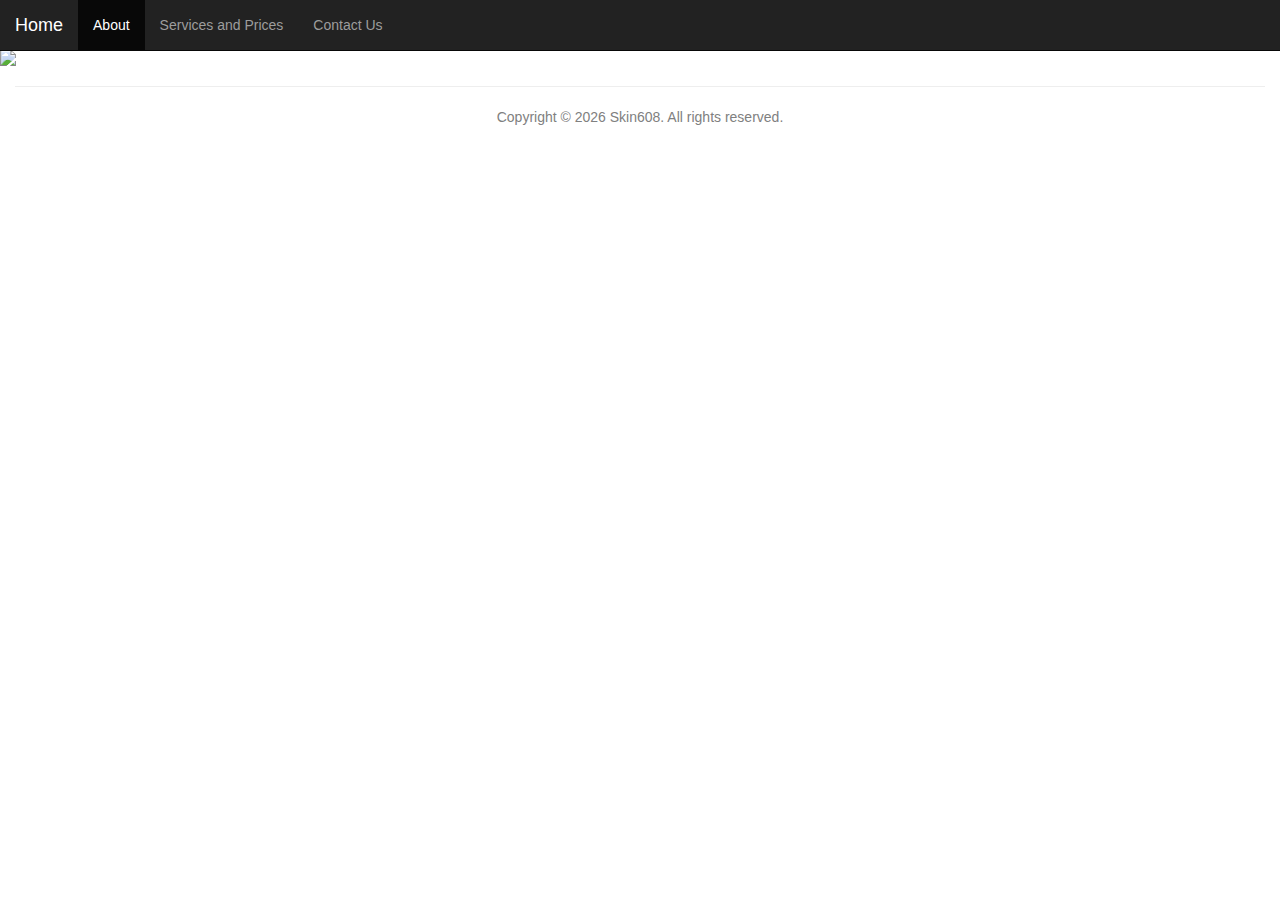
==== about.html @ 1570b883 "added some stuff" ====
<html>
<head>
	<script src="js/generateJQueryAndBootstrap.js"></script>
	<!-- Custom CSS -->
	<link rel="stylesheet" href="stylesheets/style.css" type="text/css" />
	<page-name id="about"></page-name>
</head>

<body>
	<script src="js/generateNavBar.js"></script>

	<div class="container-fluid full-width-img-container">
		<img class="img-responsive full-width-image" src="images/bed.jpg"/>
	</div>

	<script src="js/generateFooter.js"></script>
</body>

</html>
---- stylesheets/style.css ----
body
{
	padding-top: 50px;
}

.row
{
	margin-top: 1em;
	margin-bottom: 1em;
}

.full-width-img-container
{
	padding: 0px;
	width: 100%;
}

.full-width-img
{
	width: 100%;
}

.main-content-container
{
	padding-top: 4em;
	padding-bottom: 6em;
	background-color: white;
}

#copyright-footer
{
	text-align: center;
	color: gray;
	margin-bottom: 3em;
}

.big-text
{
	font-size: 1.5em;
}

.huge-text
{
	font-size: 5em;
}

#google-map
{
	width: 100%;
	height: 100%;
}

#contact-container
{
	font-size: 1.5em;
}

.inline-header
{
	display: inline;
}



.contact-header
{
	margin-bottom: 4em;
}

/*Home page */
#text-header-row
{
	margin-bottom: 3em;
}

#map
{
	height: 20em;
}



/*Services page*/

.product-container 
{
	font-size: 1.4em;
}

#waxing-table td
{
	padding-right: .5em;
	padding-left: .5em;
	padding-top: .3em;
	padding-bottom: .3em;
}


.header-container
{
	margin-top: 5em;
}

#eyelash-tint-spacer
{
	height: 18em;
}



/*Contact*/
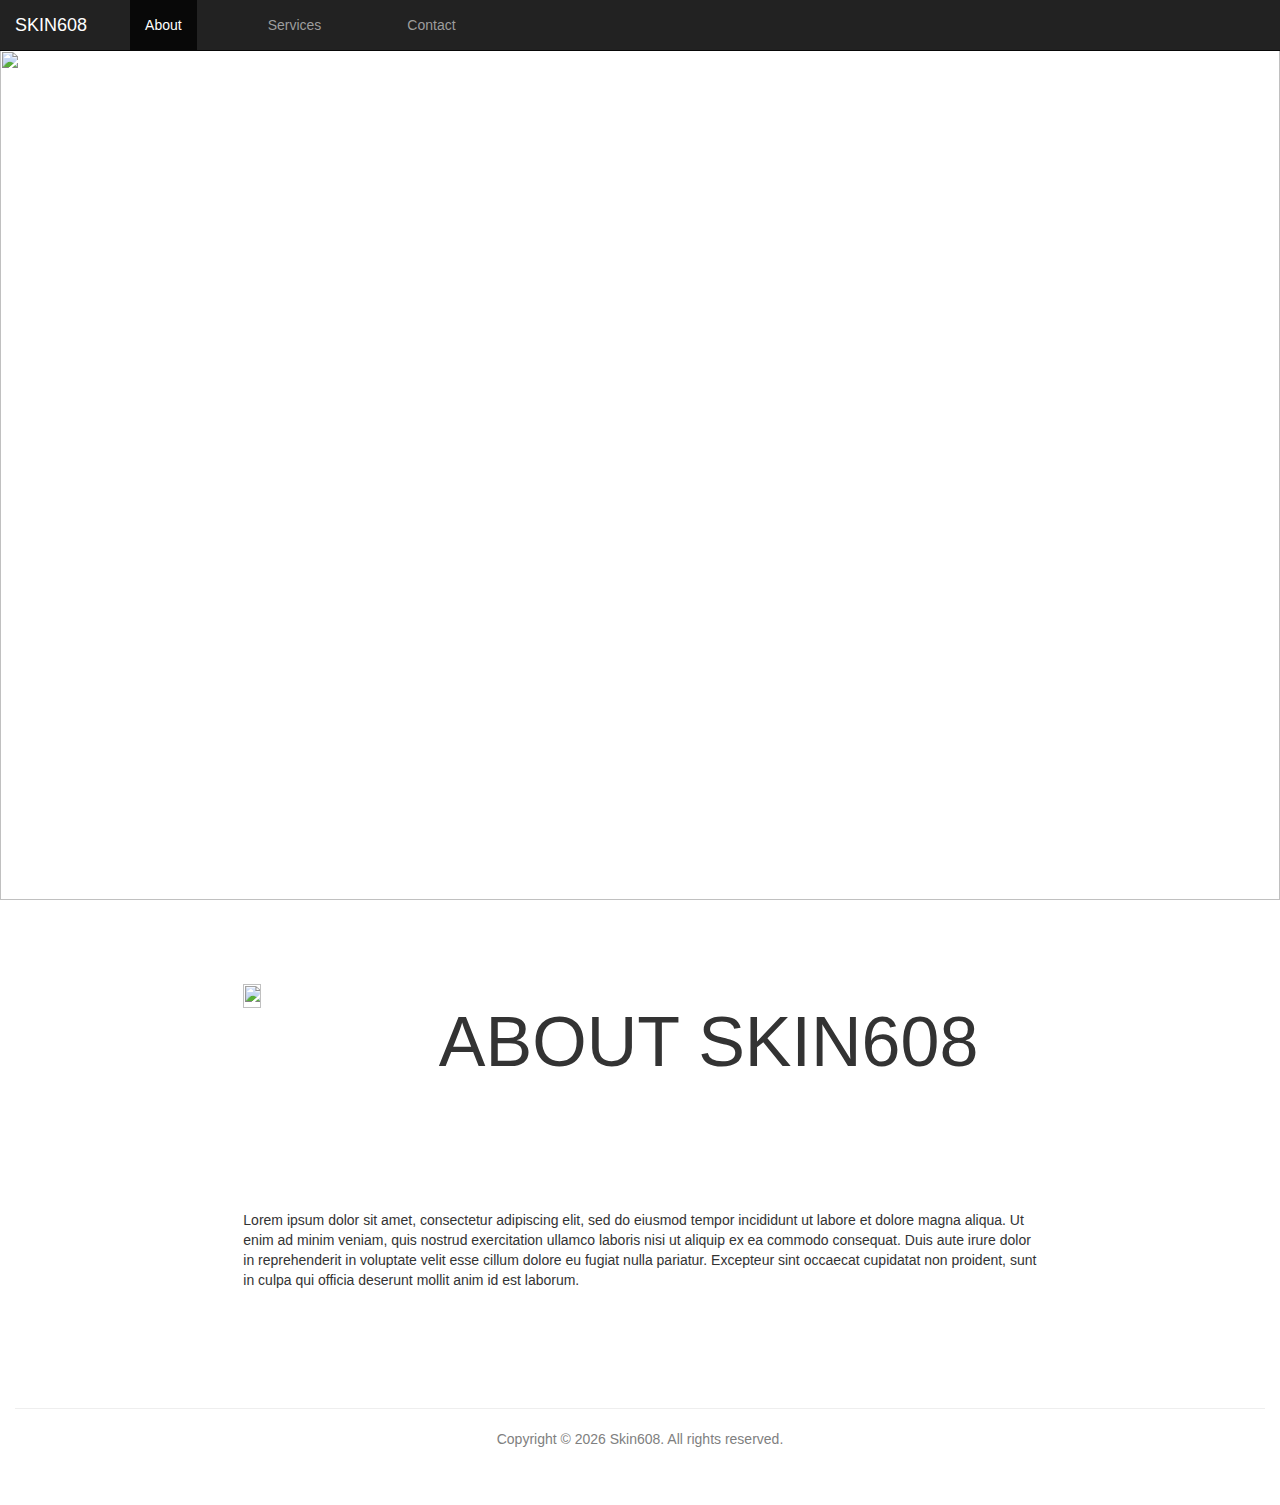
==== commit 1f51e24d: "added stuff" ====
--- a/about.html
+++ b/about.html
@@ -10,7 +10,42 @@
 	<script src="js/generateNavBar.js"></script>
 
 	<div class="container-fluid full-width-img-container">
-		<img class="img-responsive full-width-image" src="images/bed.jpg"/>
+		<img class="img-responsive full-width-img" src="images/bed.jpg"/>
+	</div>
+
+
+	<!-- Header Container -->
+	<div class="container-fluid header-container">
+		<div class="row">
+			<span class="col-xs-1 col-md-2"></span>
+			<span class="col-xs-12 col-md-8 text-left">
+				<a href="index.html">
+					<img class="col-xs-12 col-md-2 img-responsive hidden-xs hidden-sm" src="images/logo.png"/>
+				</a>
+				<h1 class="col-xs-12 col-md-10 huge-text text-center">ABOUT SKIN608</h1>
+			</span>	
+			<span class="col-xs-1 col-md-2"></span>
+		</div>
+	</div>
+
+
+	<div class="container-fluid main-content-container">
+		<div class="row">
+			<span class="col-xs-1 col-md-2"></span>
+			<span class="col-xs-10 col-md-8 text-left">
+
+
+				<span class="row">
+					<span class="col-xs-12">
+					Lorem ipsum dolor sit amet, consectetur adipiscing elit, sed do eiusmod tempor incididunt ut labore et dolore magna aliqua. Ut enim ad minim veniam, quis nostrud exercitation ullamco laboris nisi ut aliquip ex ea commodo consequat. Duis aute irure dolor in reprehenderit in voluptate velit esse cillum dolore eu fugiat nulla pariatur. Excepteur sint occaecat cupidatat non proident, sunt in culpa qui officia deserunt mollit anim id est laborum.
+					</span>
+				</span>
+
+
+
+			</span>
+			<span class="col-xs-1 col-md-2"></span>
+		</div>
 	</div>
 
 	<script src="js/generateFooter.js"></script>
--- a/stylesheets/style.css
+++ b/stylesheets/style.css
@@ -109,7 +109,12 @@
 
 
 
-/*Contact*/
+/*Nav*/
+nav li
+{
+	margin-left: 2em;
+	margin-right: 2em;
+}
 
 
 
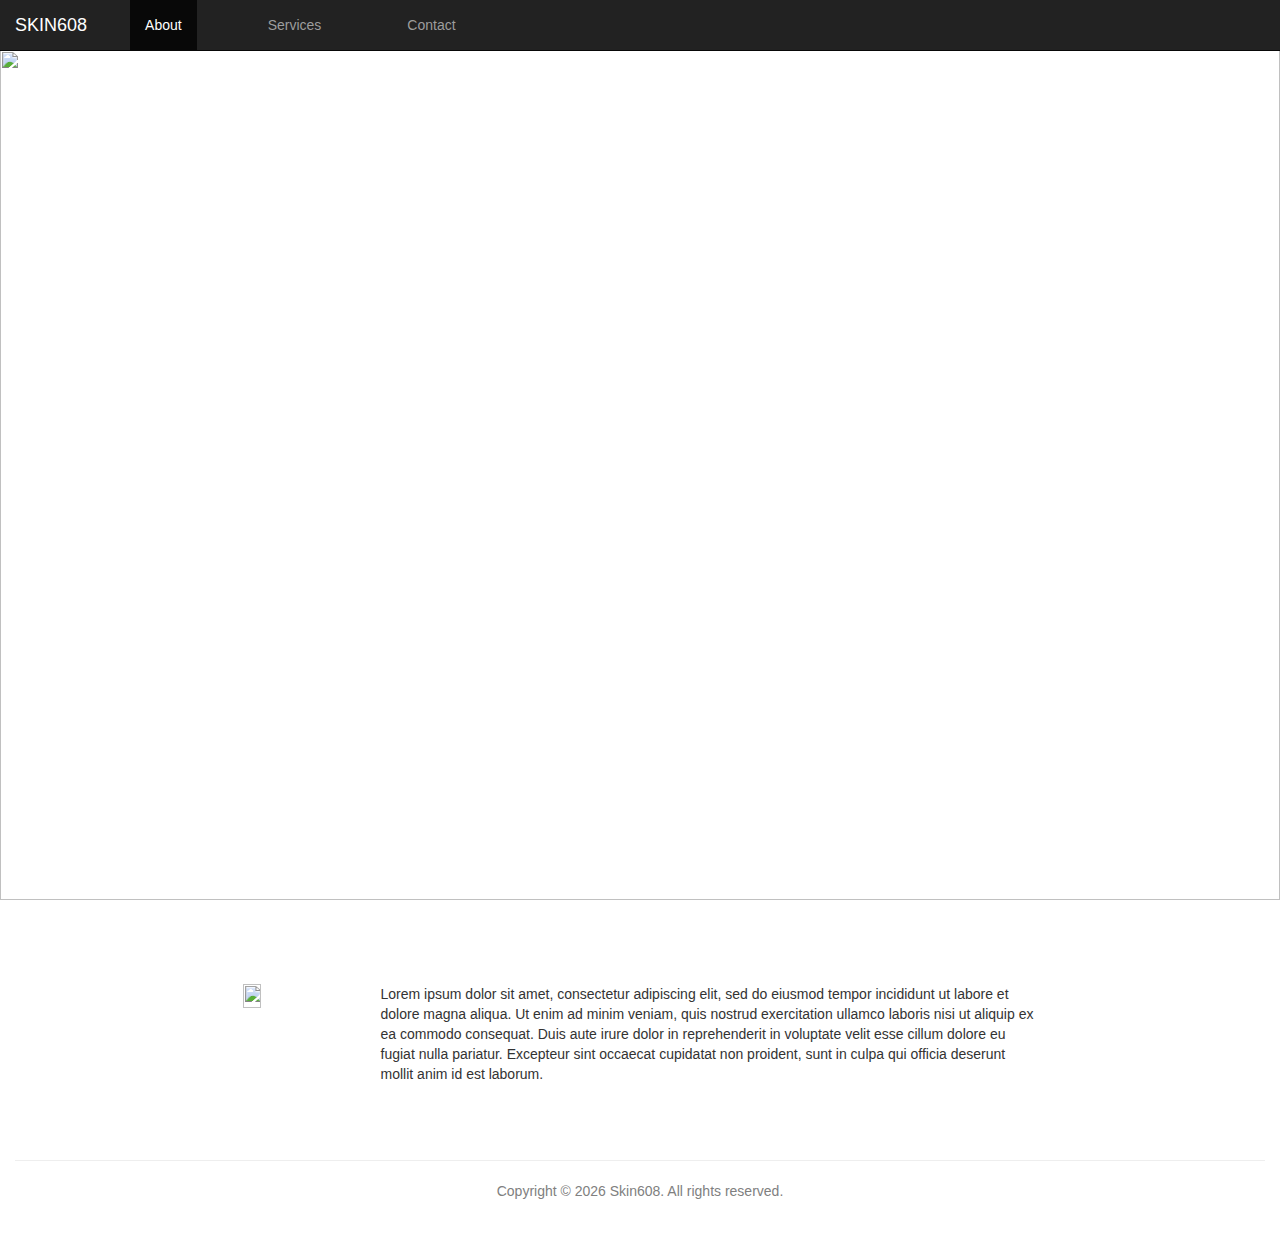
==== commit 2a6eb37f: "moved stuff around" ====
--- a/about.html
+++ b/about.html
@@ -14,41 +14,22 @@
 	</div>
 
 
-	<!-- Header Container -->
 	<div class="container-fluid header-container">
 		<div class="row">
 			<span class="col-xs-1 col-md-2"></span>
 			<span class="col-xs-12 col-md-8 text-left">
 				<a href="index.html">
-					<img class="col-xs-12 col-md-2 img-responsive hidden-xs hidden-sm" src="images/logo.png"/>
+					<img class="col-xs-2 img-responsive slide-module-left" src="images/logo.png"/>
 				</a>
-				<h1 class="col-xs-12 col-md-10 huge-text text-center">ABOUT SKIN608</h1>
+				<span class="col-xs-10 slide-module-right">
+					Lorem ipsum dolor sit amet, consectetur adipiscing elit, sed do eiusmod tempor incididunt ut labore et dolore magna aliqua. Ut enim ad minim veniam, quis nostrud exercitation ullamco laboris nisi ut aliquip ex ea commodo consequat. Duis aute irure dolor in reprehenderit in voluptate velit esse cillum dolore eu fugiat nulla pariatur. Excepteur sint occaecat cupidatat non proident, sunt in culpa qui officia deserunt mollit anim id est laborum.
+				</span>
 			</span>	
-			<span class="col-xs-1 col-md-2"></span>
-		</div>
-	</div>
-
-
-	<div class="container-fluid main-content-container">
-		<div class="row">
-			<span class="col-xs-1 col-md-2"></span>
-			<span class="col-xs-10 col-md-8 text-left">
-
-
-				<span class="row">
-					<span class="col-xs-12">
-					Lorem ipsum dolor sit amet, consectetur adipiscing elit, sed do eiusmod tempor incididunt ut labore et dolore magna aliqua. Ut enim ad minim veniam, quis nostrud exercitation ullamco laboris nisi ut aliquip ex ea commodo consequat. Duis aute irure dolor in reprehenderit in voluptate velit esse cillum dolore eu fugiat nulla pariatur. Excepteur sint occaecat cupidatat non proident, sunt in culpa qui officia deserunt mollit anim id est laborum.
-					</span>
-				</span>
-
-
-
-			</span>
 			<span class="col-xs-1 col-md-2"></span>
 		</div>
 	</div>
 
 	<script src="js/generateFooter.js"></script>
 </body>
-
-</html>+</html>
+<script src="js/slide.js"></script>--- a/stylesheets/style.css
+++ b/stylesheets/style.css
@@ -2,6 +2,7 @@
 body
 {
 	padding-top: 50px;
+	font-family: 'Open Sans', sans-serif;
 }
 
 .row
@@ -45,6 +46,11 @@
 	font-size: 5em;
 }
 
+.nowrap
+{
+	white-space: nowrap;
+}
+
 #google-map
 {
 	width: 100%;
@@ -65,7 +71,6 @@
 
 .contact-header
 {
-	margin-bottom: 4em;
 }
 
 /*Home page */
@@ -88,12 +93,20 @@
 	font-size: 1.4em;
 }
 
+#waxing-table
+{
+	display: inline-block;
+	margin-left: auto;
+	margin-right: auto;
+}
+
 #waxing-table td
 {
 	padding-right: .5em;
 	padding-left: .5em;
 	padding-top: .3em;
 	padding-bottom: .3em;
+	
 }
 
 
@@ -102,11 +115,13 @@
 	margin-top: 5em;
 }
 
-#eyelash-tint-spacer
+
+
+#services-satin-smooth-logo
 {
-	height: 18em;
+	margin-top: 7em;
+	margin-bottom: 3em;
 }
-
 
 
 /*Nav*/
@@ -114,6 +129,18 @@
 {
 	margin-left: 2em;
 	margin-right: 2em;
+}
+
+.navbar-fb-link
+{
+	margin-top: 10px;
+	margin-bottom: 10px;
+	padding: 0px !important;
+}
+
+.navbar-fb-logo
+{
+	max-height: 30px !important;
 }
 
 
@@ -126,5 +153,3 @@
 
 
 
-
-
